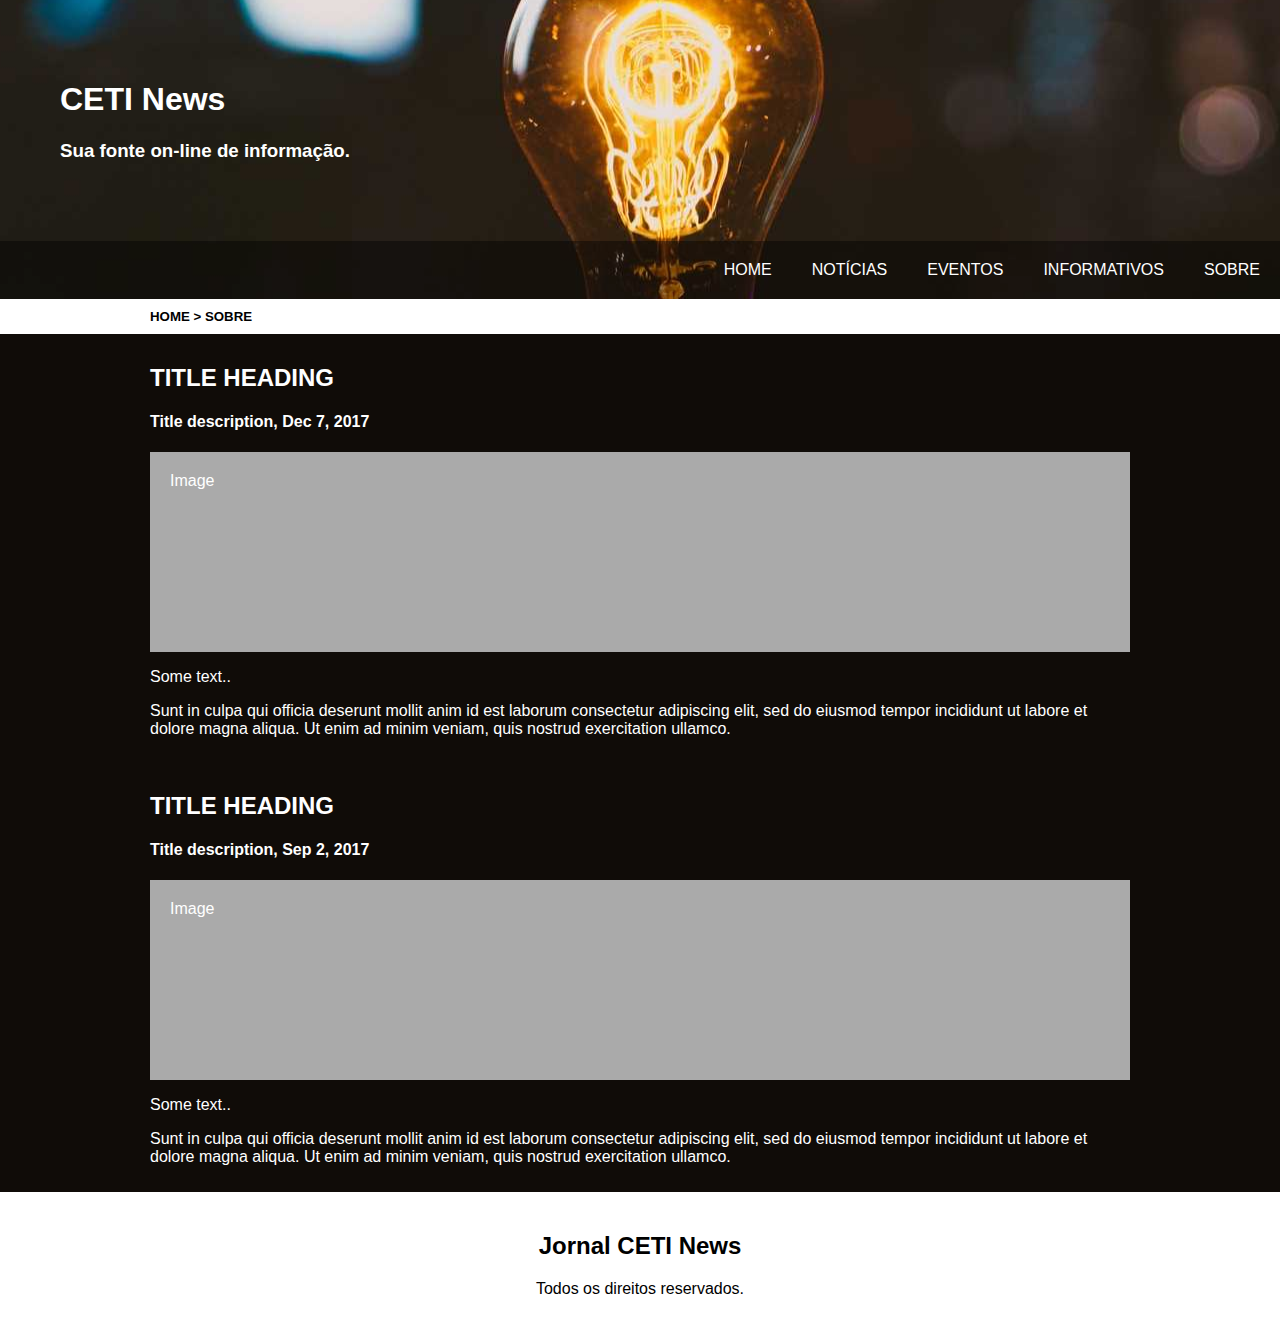
==== about.html @ 7c0c86de "Add files via upload" ====
<!DOCTYPE html>
<html lang="pt-br">
<head>
  <meta charset="UTF-8">
  <title>CETI News | Sobre</title>
  <meta name="viewport" content="width=device-width, initial-scale=1">
  <link rel="stylesheet" type="text/css" href="style/estilo.css">
</head>
<body>
<div class="img-lamp">
  <header>
    <h1>CETI News</h1>
    <h3>Sua fonte on-line de informação.</h3>
  </header>
  <!-- Navigation Bar -->
  <nav>
    <a href="index.html">Home</a>
    <a href="noticias.html">Notícias</a>
    <a href="eventos.html">Eventos</a>
    <a href="informativos.html">Informativos</a>
    <a href="about.html">Sobre</a>
  </nav>
</div>
<div class="locate">
  <h5>HOME > SOBRE</h5>
</div>
  <!-- The flexible grid (content) -->
  <div class="row">
    <div class="main">
        <h2>TITLE HEADING</h2>
        <h4>Title description, Dec 7, 2017</h4>
        <div class="fakeimg" style="height:200px;">Image</div>
        <p>Some text..</p>
        <p>Sunt in culpa qui officia deserunt mollit anim id est laborum consectetur adipiscing elit, sed do eiusmod tempor incididunt ut labore et dolore magna aliqua. Ut enim ad minim veniam, quis nostrud exercitation ullamco.</p>
        <br>
        <h2>TITLE HEADING</h2>
        <h4>Title description, Sep 2, 2017</h4>
        <div class="fakeimg" style="height:200px;">Image</div>
        <p>Some text..</p>
        <p>Sunt in culpa qui officia deserunt mollit anim id est laborum consectetur adipiscing elit, sed do eiusmod tempor incididunt ut labore et dolore magna aliqua. Ut enim ad minim veniam, quis nostrud exercitation ullamco.</p>
    </div>
  </div>
  <footer>
    <h2>Jornal CETI News</h2>
    <p>Todos os direitos reservados.</p>
  </footer>
</body>
</html>
---- style/estilo.css ----
@charset "UTF-8";
* {
    box-sizing: border-box;
}
/* Style the body */
body {
    font-family: Arial;
    margin: 0;
}
.img-lamp {
    background: url(../imagens/lamp2_1440x900.jpg) center no-repeat;
}
/* Header/logo Title */
header {
    padding: 60px;
    text-align: left;
    color: #fff;
}
.locate {
    display: flex;
    background-color: #fff;
    padding: 0px 150px;
}
.locate h5 {
    margin: 10px 0px;
}
/* Style the top navigation bar */
nav {
    display: flex;
    background-color: rgba(0,0,0,.4);
    justify-content: flex-end;
}
/* Style the navigation bar links */
nav a {
    color: #fff;/*#100c08;*/
    padding: 20px 20px;
    text-decoration: none;
    text-align: center;
    text-transform: uppercase;
}
/* Change color on hover */
nav a:hover {
    background-color: #100c08;
    color: #fff;
    border-bottom: 2px solid #fff;
}
/* Column container */
.row {  
    display: flex;
    flex-wrap: wrap;
}
/* Main column */
.main { 
    flex: 70%;
    color: #fff;
    background-color: #100c08;
    padding: 10px 150px;
}
/* Fake image, just for this example */
.fakeimg {
    background-color: #aaa;
    width: 100%;
    padding: 20px;
}
/* Footer */
footer {
    padding: 20px;
    text-align: center;
    background: #fff;
}
/* Responsive layout - when the screen is less than 700px wide, make the two columns stack on top of each other instead of next to each other */
@media screen and (max-width: 700px) {
    header {
        text-align: center;
        text-shadow: 2px 2px 2px #000;
    }
    .locate h5 {
        margin-left: -135px;
    }
    nav a {
        padding: 14px 20px;
    }
    .main {
        padding: 15px;
    }
    .row, nav {   
        flex-direction: column;
    }
}
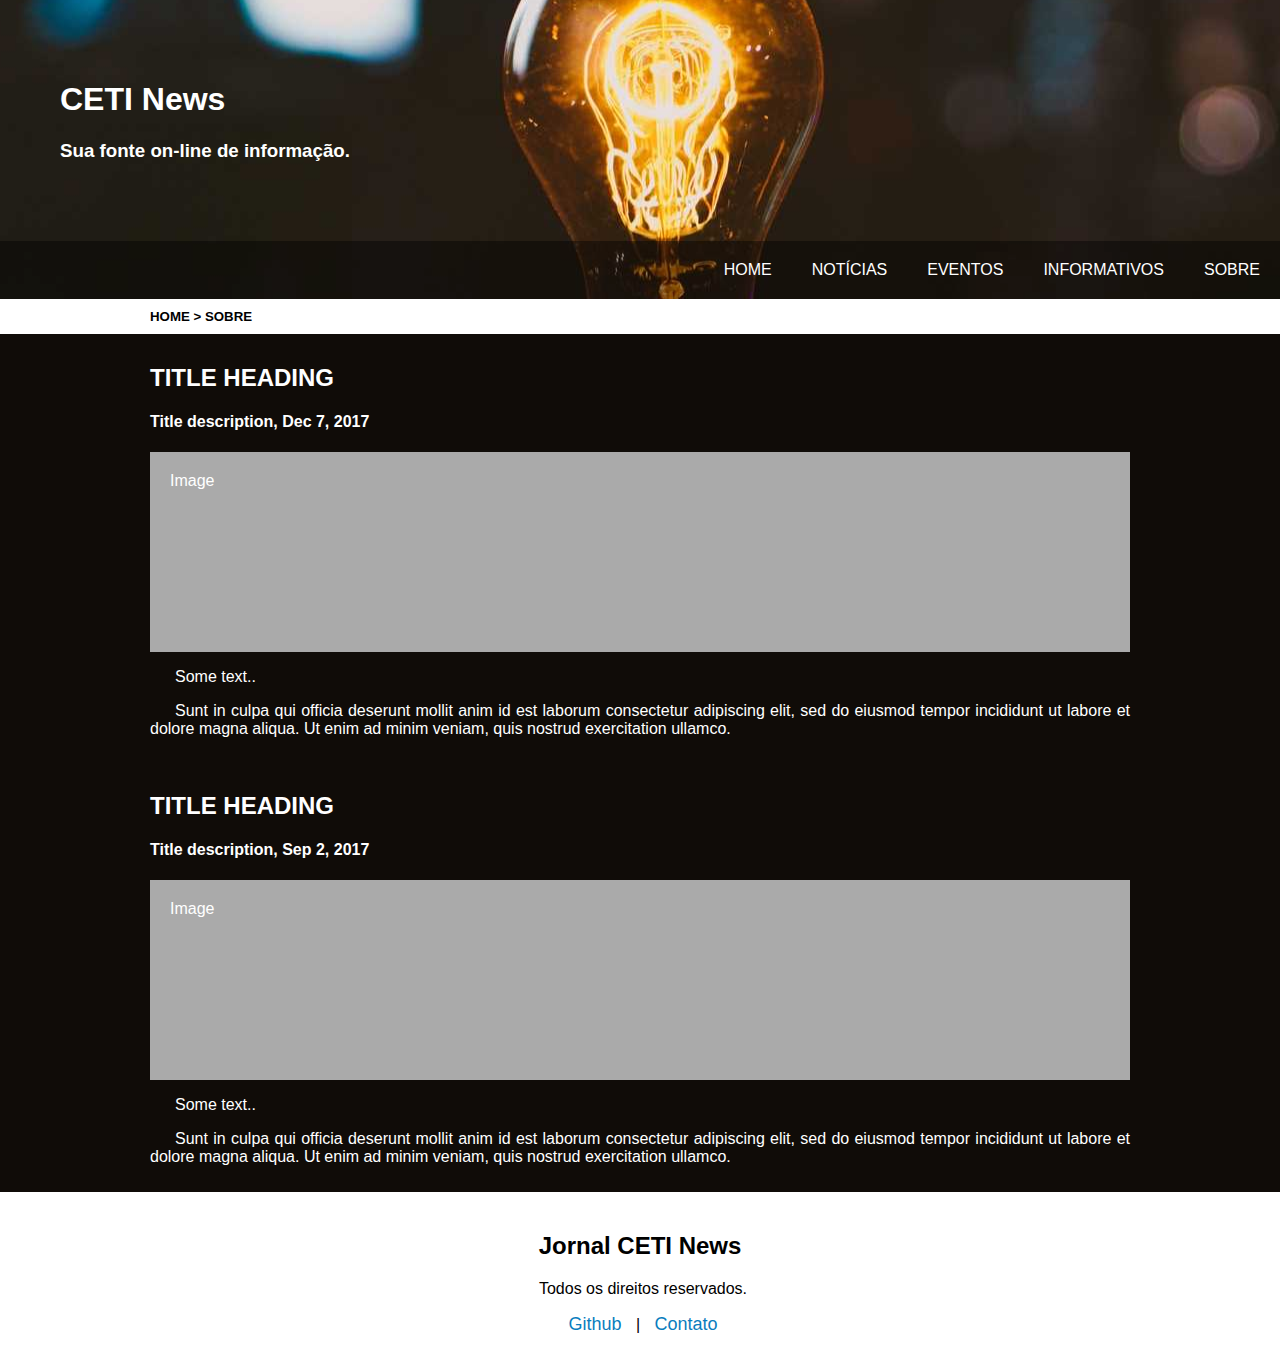
==== commit d384b6d4: "Mod2" ====
--- a/about.html
+++ b/about.html
@@ -15,7 +15,7 @@
   <!-- Navigation Bar -->
   <nav>
     <a href="index.html">Home</a>
-    <a href="noticias.html">Notícias</a>
+    <a href="notic.html">Notícias</a>
     <a href="eventos.html">Eventos</a>
     <a href="informativos.html">Informativos</a>
     <a href="about.html">Sobre</a>
@@ -43,6 +43,7 @@
   <footer>
     <h2>Jornal CETI News</h2>
     <p>Todos os direitos reservados.</p>
+    <p><a href="https://github.com/CETI-News/repo" target="_blank">Github</a> | <a href="https://t.me/Dark_Thinker" target="_blank">Contato</a></p>
   </footer>
 </body>
 </html>
--- a/style/estilo.css
+++ b/style/estilo.css
@@ -19,10 +19,12 @@
 .locate {
     display: flex;
     background-color: #fff;
-    padding: 0px 150px;
+    padding: 0px 10px;
+    margin-left: 140px;
 }
 .locate h5 {
     margin: 10px 0px;
+    text-transform: uppercase;
 }
 /* Style the top navigation bar */
 nav {
@@ -55,6 +57,17 @@
     color: #fff;
     background-color: #100c08;
     padding: 10px 150px;
+    text-align: justify;
+}
+p {
+    text-indent: 25px;
+}
+img {
+    margin-left: 15%;
+    padding: 0;
+    width: 70%;
+    height: 400px;
+    border-radius: 10px;
 }
 /* Fake image, just for this example */
 .fakeimg {
@@ -67,6 +80,15 @@
     padding: 20px;
     text-align: center;
     background: #fff;
+}
+footer p {
+    margin-left: -19px;
+}
+footer a {
+    padding: 10px;
+    color: #0a7dbe;
+    font-size: 18px;
+    text-decoration: none;
 }
 /* Responsive layout - when the screen is less than 700px wide, make the two columns stack on top of each other instead of next to each other */
 @media screen and (max-width: 700px) {
@@ -86,4 +108,10 @@
     .row, nav {   
         flex-direction: column;
     }
+    img {
+        margin: 0px;
+        width: 100%;
+        height: 300px;
+        padding: 0;
+    }
 }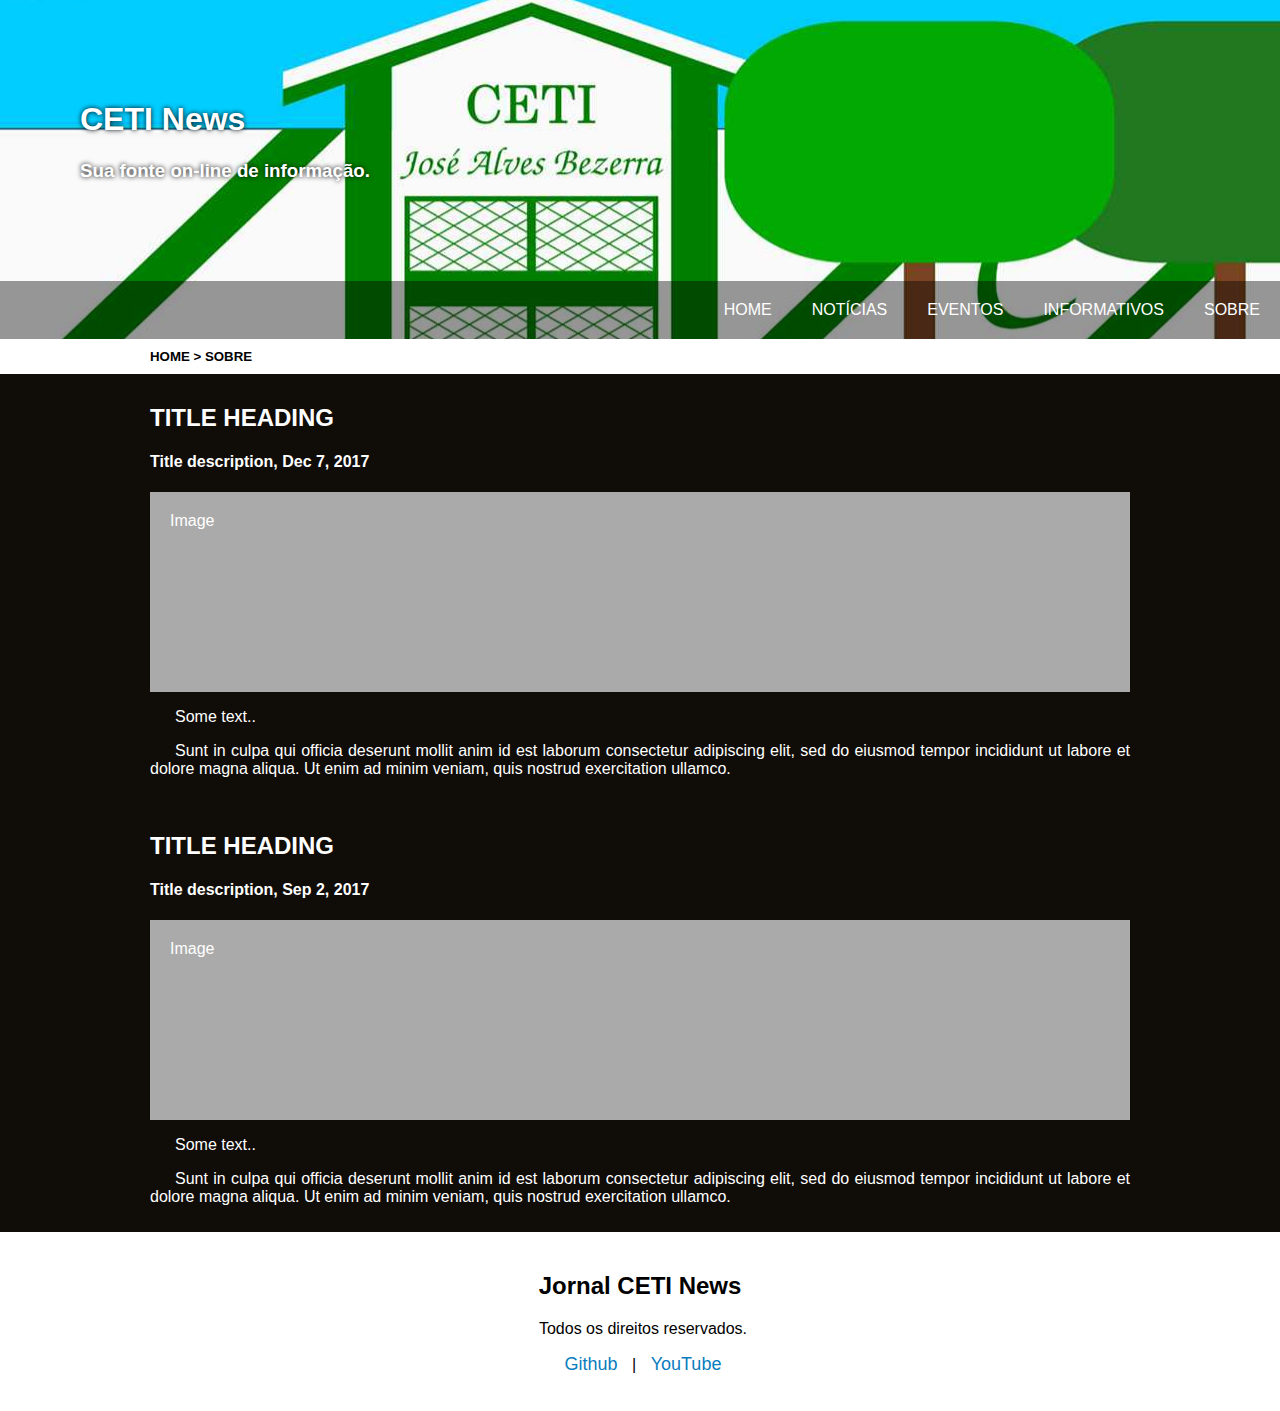
==== commit 52678416: "ButT" ====
--- a/about.html
+++ b/about.html
@@ -43,7 +43,7 @@
   <footer>
     <h2>Jornal CETI News</h2>
     <p>Todos os direitos reservados.</p>
-    <p><a href="https://github.com/CETI-News/repo" target="_blank">Github</a> | <a href="https://t.me/Dark_Thinker" target="_blank">Contato</a></p>
+    <p><a href="https://github.com/CETI-News/repo" target="_blank">Github</a> | <a href="https://www.youtube.com/channel/UCMlmienw-J9ioxKMn5ioXbw" target="_blank">YouTube</a></p>
   </footer>
 </body>
 </html>
--- a/style/estilo.css
+++ b/style/estilo.css
@@ -8,13 +8,14 @@
     margin: 0;
 }
 .img-lamp {
-    background: url(../imagens/lamp2_1440x900.jpg) center no-repeat;
+    background: url(../imagens/ceti-desk.jpg) center -110px no-repeat fixed;
 }
 /* Header/logo Title */
 header {
-    padding: 60px;
+    padding: 80px;
     text-align: left;
     color: #fff;
+    text-shadow: 0px 0px 5px #000;
 }
 .locate {
     display: flex;
@@ -34,7 +35,7 @@
 }
 /* Style the navigation bar links */
 nav a {
-    color: #fff;/*#100c08;*/
+    color: #fff;
     padding: 20px 20px;
     text-decoration: none;
     text-align: center;
@@ -90,11 +91,27 @@
     font-size: 18px;
     text-decoration: none;
 }
+#but {
+    display: flex;
+    justify-content: flex-end;
+}
+#but a {
+    border-radius: 5px 0px 0px 0px;
+    background-color: #fff;
+    color: #000;
+    text-decoration: none;
+    margin: -40px 0px 0px 0px;
+    padding: 10px;
+}
 /* Responsive layout - when the screen is less than 700px wide, make the two columns stack on top of each other instead of next to each other */
 @media screen and (max-width: 700px) {
+    .img-lamp {
+        background: url(../imagens/ceti-mobi.jpg) center -40px no-repeat fixed;
+    }
     header {
+        padding: 60px;
+        color: #fff;
         text-align: center;
-        text-shadow: 2px 2px 2px #000;
     }
     .locate h5 {
         margin-left: -135px;
@@ -103,7 +120,8 @@
         padding: 14px 20px;
     }
     .main {
-        padding: 15px;
+        padding: 15px 15px 45px 15px;
+
     }
     .row, nav {   
         flex-direction: column;
@@ -114,4 +132,9 @@
         height: 300px;
         padding: 0;
     }
+}
+@media screen and (max-width: 400px) {
+    img {
+        height: 200px;
+    }
 }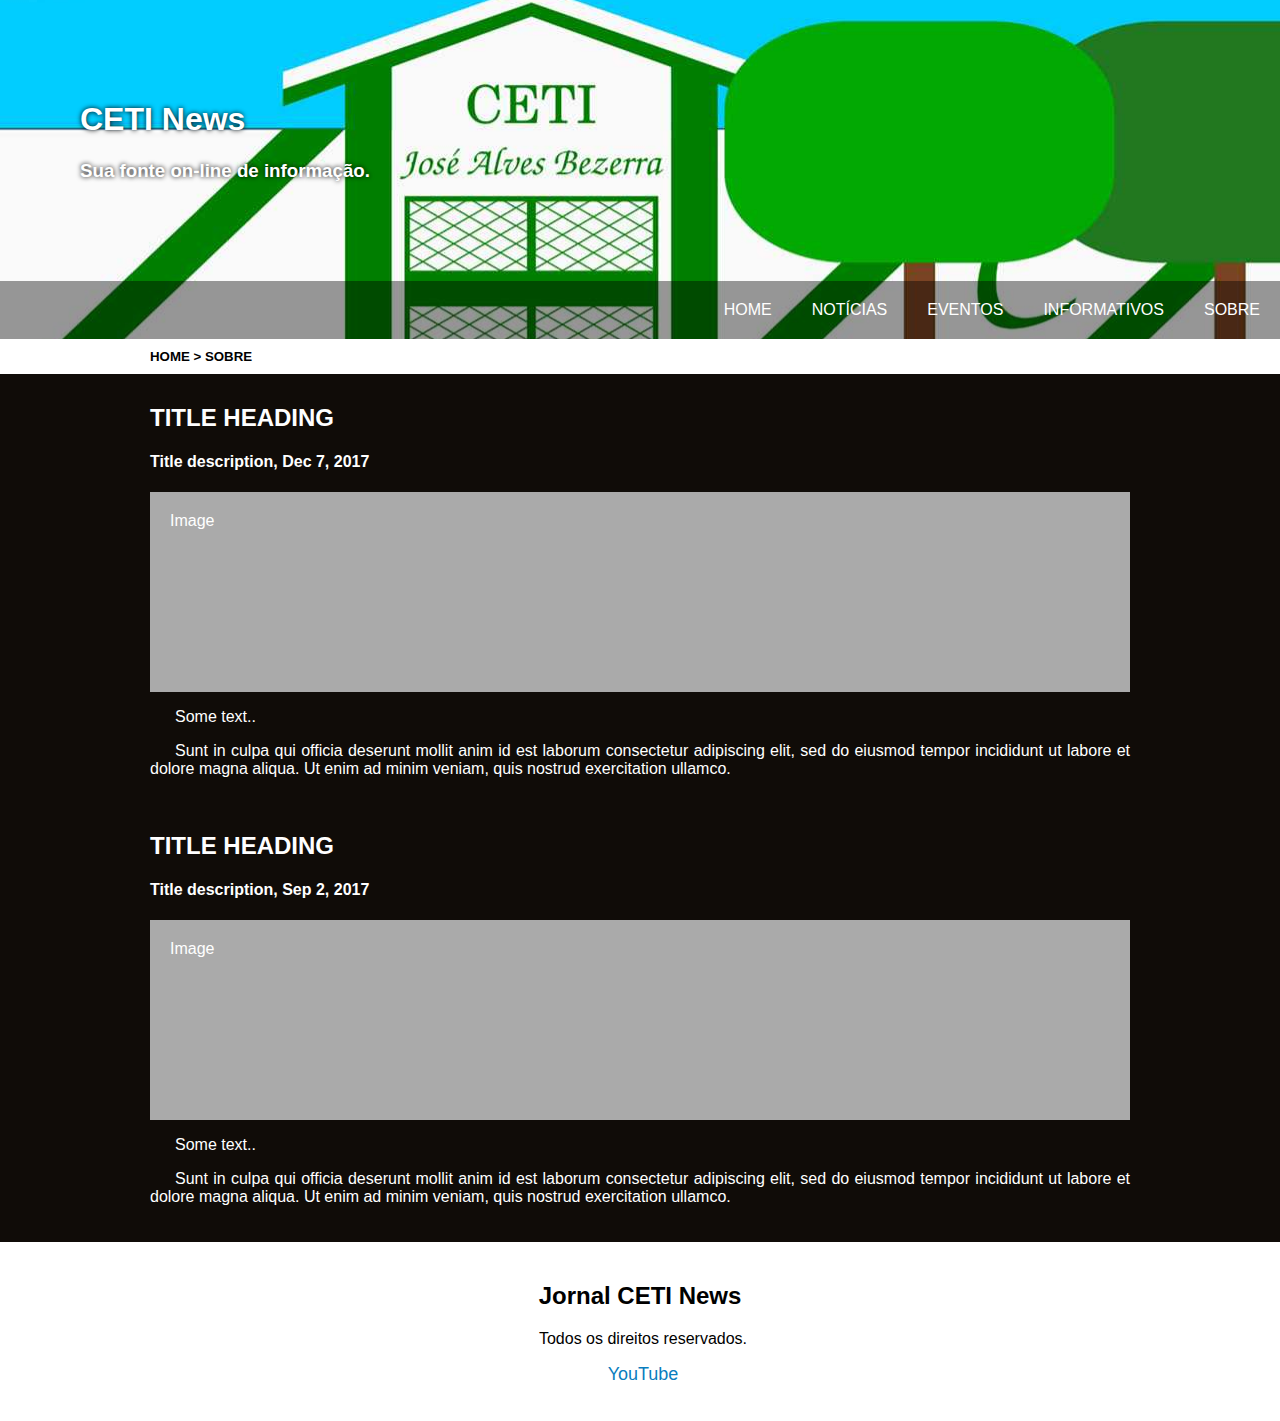
==== commit 726bf6f6: "Informativos1" ====
--- a/about.html
+++ b/about.html
@@ -43,7 +43,7 @@
   <footer>
     <h2>Jornal CETI News</h2>
     <p>Todos os direitos reservados.</p>
-    <p><a href="https://github.com/CETI-News/repo" target="_blank">Github</a> | <a href="https://www.youtube.com/channel/UCMlmienw-J9ioxKMn5ioXbw" target="_blank">YouTube</a></p>
+    <p><a href="https://www.youtube.com/channel/UCMlmienw-J9ioxKMn5ioXbw" target="_blank">YouTube</a></p>
   </footer>
 </body>
 </html>
--- a/style/estilo.css
+++ b/style/estilo.css
@@ -43,9 +43,9 @@
 }
 /* Change color on hover */
 nav a:hover {
-    background-color: #100c08;
+    background-color: rgba(16, 12, 8, .9);
     color: #fff;
-    border-bottom: 2px solid #fff;
+    /*border-bottom: 2px solid #fff;*/
 }
 /* Column container */
 .row {  
@@ -57,8 +57,11 @@
     flex: 70%;
     color: #fff;
     background-color: #100c08;
-    padding: 10px 150px;
+    padding: 10px 150px 20px 150px;
     text-align: justify;
+}
+.main h2 {
+    text-align: left;
 }
 p {
     text-indent: 25px;
